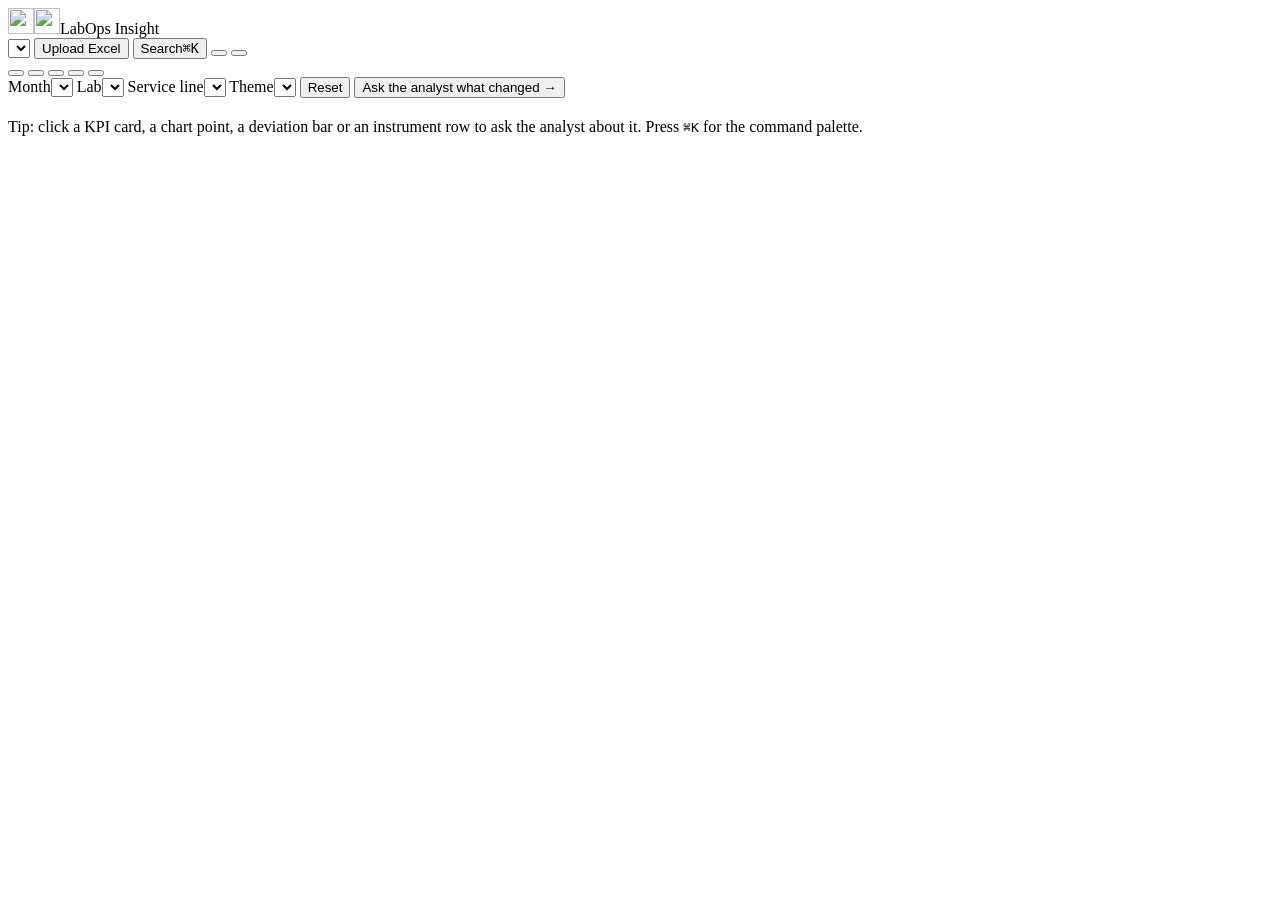
==== analyst/static/index.html @ 11c52e56 "Remove purple/gradient accent: bright solid accent, vivid high-contrast chart palette (dark+light), " ====
<!doctype html>
<html lang="en">
<head>
<meta charset="utf-8">
<meta name="viewport" content="width=device-width,initial-scale=1">
<title>LabOps Insight</title>
<meta name="description" content="Analytics, data review and an investigation agent for lab data. Upload your own Excel workbook.">
<script>try{var t=localStorage.getItem('ui.theme');if(t==='light'||t==='dark')document.documentElement.dataset.theme=t}catch(e){}</script>
<link rel="icon" type="image/png" sizes="32x32" href="/static/brand/favicon-32.png">
<link rel="icon" type="image/png" sizes="64x64" href="/static/brand/favicon-64.png">
<link rel="shortcut icon" href="/static/brand/favicon.ico">
<link rel="apple-touch-icon" href="/static/brand/apple-touch-icon.png">
<meta name="theme-color" content="#00d4ff">
<link rel="stylesheet" href="/static/style.css?v=__V__">
</head>
<body>
<div class="aurora" aria-hidden="true"><i></i><i></i><i></i><i></i></div>
<header class="top">
  <div class="top-in">
    <div class="brand"><span class="logo"><img class="mk-dark" src="/static/brand/logo-mark.png" alt="" width="26" height="26"><img class="mk-light" src="/static/brand/logo-mark-light.png" alt="" width="26" height="26"></span><span>LabOps Insight</span></div>
    <label class="dsel"><span id="ds-icon"></span><select id="ds-select" aria-label="Dataset"></select></label>
    <button class="btn primary" id="btn-upload" type="button"><span id="ico-upload"></span><span class="t">Upload Excel</span></button>
    <span class="sp"></span>
    <button class="btn search-btn" id="btn-pal" type="button" aria-label="Open command palette"><span id="ico-search"></span><span class="t">Search</span><kbd>⌘K</kbd></button>
    <span class="badge" id="model"></span><span class="badge" id="py"></span>
    <button class="btn ghost" id="btn-print" type="button" title="Print / save as PDF" aria-label="Print or save as PDF"></button>
    <button class="btn ghost" id="btn-theme" type="button" title="Switch light / dark" aria-label="Switch light or dark theme"></button>
  </div>
</header>

<main>
  <nav class="tabs" role="tablist" id="tabs" aria-label="Sections">
    <span class="ind" id="tab-ind" aria-hidden="true"></span>
    <button role="tab" data-tab="bi"></button>
    <button role="tab" data-tab="dq"></button>
    <button role="tab" data-tab="analyze"></button>
    <button role="tab" data-tab="data"></button>
    <button role="tab" data-tab="pins"></button>
  </nav>

  <!-- Dashboard (lab) / Overview (uploads) -->
  <section id="tab-bi" role="tabpanel">
    <div id="bi-lab">
      <div class="bi th-mint" id="bi">
        <div class="bi-bar">
          <label>Month<select id="f-month"></select></label>
          <label>Lab<select id="f-lab"></select></label>
          <label>Service line<select id="f-svc"></select></label>
          <label>Theme<select class="theme-sel"></select></label>
          <button class="link" id="f-reset" type="button">Reset</button>
          <span class="sp"></span>
          <button class="link" id="f-ask" type="button">Ask the analyst what changed →</button>
        </div>
        <div class="bi-title"><h2 id="bi-h"></h2><span id="bi-sub"></span></div>
        <div class="hint" id="bi-hint">Tip: click a KPI card, a chart point, a deviation bar or an instrument row to ask the analyst about it. Press <kbd>⌘K</kbd> for the command palette.</div>
        <div id="bi-ins" class="ins"></div>
        <div class="kgrid" id="bi-k"></div>
        <div class="bgrid" id="bi-g"></div>
      </div>
    </div>
    <div id="bi-custom" hidden>
      <div class="bi th-mint" id="ov">
        <div class="bi-bar">
          <label>Theme<select class="theme-sel"></select></label>
          <span class="sp"></span>
          <button class="link" id="ov-ask" type="button">Ask the analyst about this data →</button>
        </div>
        <div class="bi-title"><h2 id="ov-h"></h2><span id="ov-sub"></span></div>
        <div id="ov-notes"></div>
        <div class="kgrid k5" id="ov-k"></div>
        <div id="ov-ins" class="ins" style="margin-top:10px"></div>
        <div class="bgrid" id="ov-g"></div>
        <div id="ov-tables"></div>
      </div>
    </div>
  </section>

  <!-- Data review -->
  <section id="tab-dq" role="tabpanel" hidden>
    <div id="dq-lab">
      <div class="bi th-mint" id="dqbox">
        <div class="bi-title"><h2>Data review</h2><span>Rule-based checks on the lab records (ALCOA+ data integrity). Read-only: nothing is changed, the output is a query list to raise with the owning lab.</span></div>
        <div class="kgrid k4" id="dq-k"></div>
        <div class="bgrid" id="dq-g"></div>
      </div>
    </div>
    <div id="dq-custom" hidden>
      <div class="bi th-mint" id="rv">
        <div class="bi-title"><h2>Data review</h2><span>Automatic checks on your upload: missing values, duplicates, numbers stored as text, inconsistent spellings, outliers. Read-only: nothing is changed.</span></div>
        <div class="kgrid k5" id="rv-k"></div>
        <div id="rv-body" style="margin-top:10px"></div>
      </div>
    </div>
  </section>

  <!-- Analyze -->
  <section id="tab-analyze" role="tabpanel" hidden>
    <div id="an-notice"></div>
    <form id="f" class="askbox"><input id="q" maxlength="500" autocomplete="off" aria-label="Your question"><button class="btn ghost" id="stop" type="button" hidden>Stop</button><button class="btn primary" id="go">Analyze</button></form>
    <div class="chips" id="chips"></div>
    <div id="an-empty"></div>
    <div id="log" aria-live="polite"></div>
  </section>

  <!-- Raw tables -->
  <section id="tab-data" role="tabpanel" hidden>
    <div class="chips" id="tables"></div>
    <div id="datagrid"><div class="empty">Choose a table to browse it like a spreadsheet.</div></div>
  </section>

  <!-- Pinned charts -->
  <section id="tab-pins" role="tabpanel" hidden>
    <div style="display:flex;align-items:center"><span class="mute" style="flex:1">Charts you pin from the Analyze tab are saved in this browser.</span><button class="link" id="clearpins" type="button">Clear all</button></div>
    <div id="dash" class="dash" style="margin-top:12px"></div>
  </section>
</main>

<dialog id="dlg" aria-labelledby="dlg-t">
  <div class="dlg-h"><h2 id="dlg-t">Add your data</h2><button class="btn ghost" id="dlg-x" type="button" aria-label="Close">✕</button></div>
  <div class="dlg-b">
    <div class="drop" id="drop" tabindex="0" role="button" aria-label="Choose an Excel or CSV file, or drop it here">
      <img id="img-drop" src="/static/icons/data.png" alt="" width="64" height="64">
      <strong>Drop an Excel or CSV file here</strong>
      <span class="mute">or click to browse · .xlsx or .csv · up to <span id="max-mb">15</span> MB</span>
    </div>
    <input type="file" id="file" accept=".xlsx,.csv" hidden>
    <div class="prog" id="prog" hidden><i></i></div>
    <div id="up-msg" aria-live="polite"></div>
    <p class="note">Each sheet becomes a table and the first row is read as column headers. Files are processed on this computer and stored in <code>data/uploads</code>; delete them any time below. Formulas are read as their last saved values; macros are rejected.</p>
    <p class="note"><a href="/api/example.xlsx" download>Download an example workbook</a> to see the format and try the data review on realistic mistakes.</p>
    <div class="h-sec">Your datasets</div>
    <div class="dlist" id="dlist"></div>
  </div>
</dialog>

<dialog id="pal" aria-label="Command palette">
  <input id="pal-q" type="text" placeholder="Type a command, a dataset, a month, or a question to ask…" autocomplete="off" aria-label="Command palette">
  <ul id="pal-list" role="listbox"></ul>
  <div class="foot"><span><kbd>↑</kbd> <kbd>↓</kbd> navigate</span><span><kbd>↵</kbd> select</span><span><kbd>esc</kbd> close</span></div>
</dialog>

<div id="toasts" aria-live="polite"></div>

<script src="https://cdnjs.cloudflare.com/ajax/libs/Chart.js/4.4.1/chart.umd.min.js"></script>
<script src="/static/app.js?v=__V__"></script>
</body>
</html>
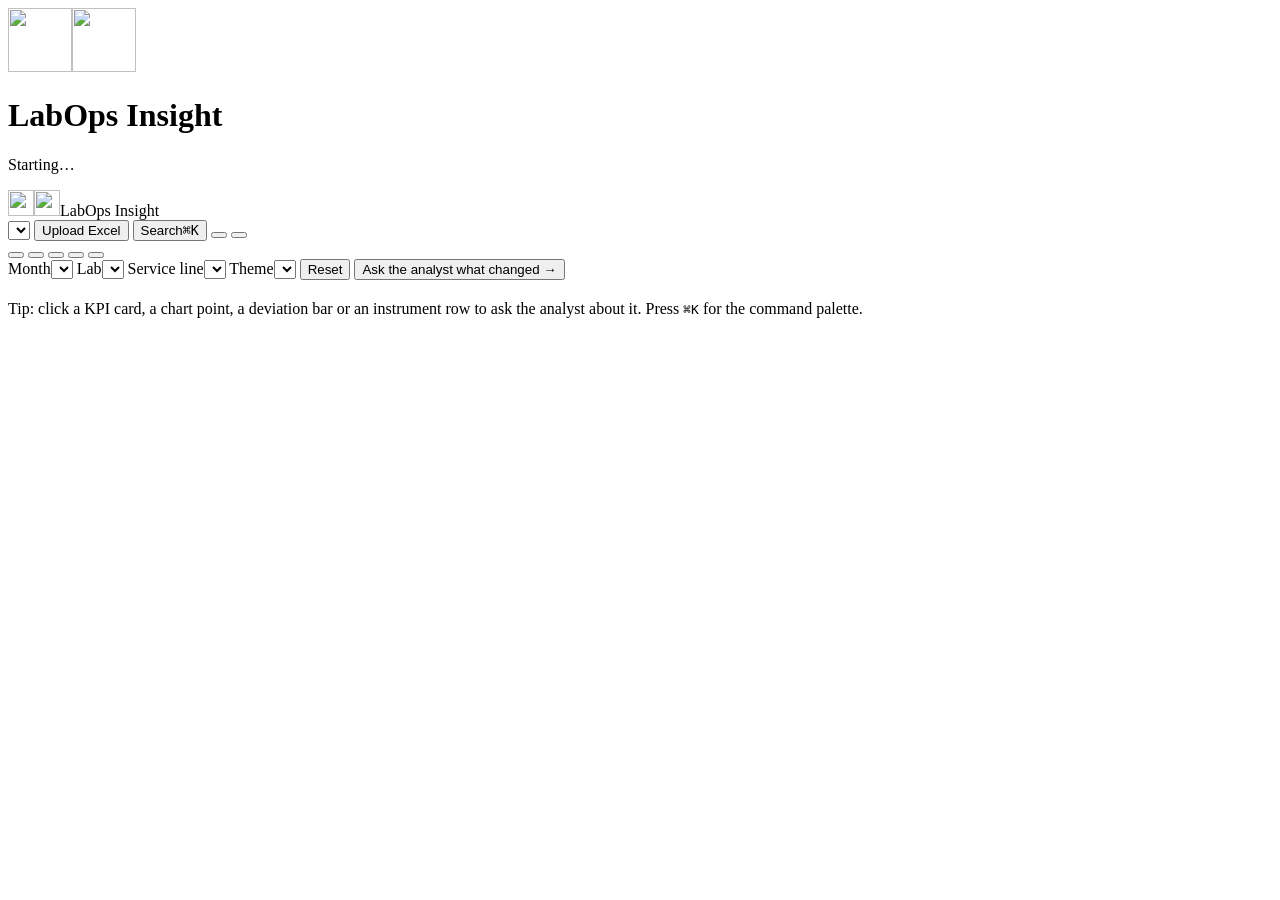
==== commit 1e1b4213: "Add authentication, logout, RBAC (viewer/analyst/admin), per-user dataset privacy, rate limiting + l" ====
--- a/analyst/static/index.html
+++ b/analyst/static/index.html
@@ -5,7 +5,7 @@
 <meta name="viewport" content="width=device-width,initial-scale=1">
 <title>LabOps Insight</title>
 <meta name="description" content="Analytics, data review and an investigation agent for lab data. Upload your own Excel workbook.">
-<script>try{var t=localStorage.getItem('ui.theme');if(t==='light'||t==='dark')document.documentElement.dataset.theme=t}catch(e){}</script>
+<script src="/static/theme-init.js"></script>
 <link rel="icon" type="image/png" sizes="32x32" href="/static/brand/favicon-32.png">
 <link rel="icon" type="image/png" sizes="64x64" href="/static/brand/favicon-64.png">
 <link rel="shortcut icon" href="/static/brand/favicon.ico">
@@ -13,8 +13,38 @@
 <meta name="theme-color" content="#00d4ff">
 <link rel="stylesheet" href="/static/style.css?v=__V__">
 </head>
-<body>
+<body data-state="boot">
 <div class="aurora" aria-hidden="true"><i></i><i></i><i></i><i></i></div>
+<div id="topbar" aria-hidden="true"><i></i></div>
+
+<!-- Loading screen: visible immediately, before any script runs -->
+<div id="boot" role="status" aria-live="polite">
+  <div class="boot-card">
+    <div class="boot-logo"><img class="mk-dark" src="/static/brand/logo-mark.png" alt="" width="64" height="64"><img class="mk-light" src="/static/brand/logo-mark-light.png" alt="" width="64" height="64"></div>
+    <h1>LabOps Insight</h1>
+    <div class="boot-bar"><i></i></div>
+    <p id="boot-msg">Starting…</p>
+  </div>
+</div>
+
+<!-- Sign-in / first-run setup -->
+<section id="auth" hidden aria-label="Sign in">
+  <form id="auth-form" class="auth-card" novalidate>
+    <div class="boot-logo"><img class="mk-dark" src="/static/brand/logo-mark.png" alt="" width="56" height="56"><img class="mk-light" src="/static/brand/logo-mark-light.png" alt="" width="56" height="56"></div>
+    <h1 id="auth-title">Sign in</h1>
+    <p id="auth-sub" class="mute"></p>
+    <div id="auth-msg" role="alert" aria-live="assertive"></div>
+    <label>Username<input id="au-user" name="username" autocomplete="username" autocapitalize="none" spellcheck="false" maxlength="32"></label>
+    <label>Password<span class="pwrow"><input id="au-pass" name="password" type="password" autocomplete="current-password" maxlength="128"><button type="button" class="btn ghost sm" id="au-show" aria-label="Show password">Show</button></span></label>
+    <label id="au-confirm-wrap" hidden>Confirm password<input id="au-pass2" name="confirm" type="password" autocomplete="new-password" maxlength="128"></label>
+    <div id="au-meter" class="meter" hidden><i></i><span></span></div>
+    <button class="btn primary wide" id="au-submit" type="submit"><span class="spinner" hidden></span><span class="lbl">Sign in</span></button>
+    <p class="note" id="auth-foot"></p>
+  </form>
+</section>
+
+<div id="busy" hidden role="status" aria-live="polite"><div class="busy-card"><span class="spinner big"></span><span id="busy-msg">Loading…</span></div></div>
+
 <header class="top">
   <div class="top-in">
     <div class="brand"><span class="logo"><img class="mk-dark" src="/static/brand/logo-mark.png" alt="" width="26" height="26"><img class="mk-light" src="/static/brand/logo-mark-light.png" alt="" width="26" height="26"></span><span>LabOps Insight</span></div>
@@ -25,6 +55,18 @@
     <span class="badge" id="model"></span><span class="badge" id="py"></span>
     <button class="btn ghost" id="btn-print" type="button" title="Print / save as PDF" aria-label="Print or save as PDF"></button>
     <button class="btn ghost" id="btn-theme" type="button" title="Switch light / dark" aria-label="Switch light or dark theme"></button>
+    <span class="badge" id="local-badge" hidden title="Authentication is disabled: everyone using this server is an admin">Local mode · no sign-in</span>
+    <div class="usermenu" id="usermenu" hidden>
+      <button class="btn user-btn" id="btn-user" type="button" aria-haspopup="menu" aria-expanded="false"><span class="avatar" id="avatar"></span><span class="t" id="user-name"></span></button>
+      <div class="menu" id="user-menu" role="menu" hidden>
+        <div class="menu-head"><b id="um-name"></b><span class="rolepill" id="um-role"></span></div>
+        <button role="menuitem" type="button" id="um-pw">Change password</button>
+        <button role="menuitem" type="button" id="um-users" hidden>Manage users</button>
+        <button role="menuitem" type="button" id="um-audit" hidden>Audit log</button>
+        <hr>
+        <button role="menuitem" type="button" id="um-logout" class="danger">Sign out</button>
+      </div>
+    </div>
   </div>
 </header>
 
@@ -133,6 +175,58 @@
   </div>
 </dialog>
 
+<dialog id="dlg-pw" aria-labelledby="pw-t">
+  <form id="pw-form" novalidate>
+    <div class="dlg-h"><h2 id="pw-t">Change password</h2><button class="btn ghost" id="pw-x" type="button" aria-label="Close">✕</button></div>
+    <div class="dlg-b">
+      <p class="note" id="pw-note" style="margin-top:0"></p>
+      <div id="pw-msg" role="alert"></div>
+      <label class="fld">Current password<input id="pw-cur" type="password" autocomplete="current-password" maxlength="128"></label>
+      <label class="fld">New password<input id="pw-new" type="password" autocomplete="new-password" maxlength="128"></label>
+      <div class="meter" id="pw-meter"><i></i><span></span></div>
+      <label class="fld">Repeat new password<input id="pw-new2" type="password" autocomplete="new-password" maxlength="128"></label>
+      <p class="note">At least 10 characters, with two kinds of characters, not containing your username. Changing it signs you out everywhere else.</p>
+      <div style="display:flex;gap:8px;justify-content:flex-end;margin-top:14px"><button class="btn primary" id="pw-submit" type="submit"><span class="spinner" hidden></span><span class="lbl">Update password</span></button></div>
+    </div>
+  </form>
+</dialog>
+
+<dialog id="dlg-users" class="wide-dlg" aria-labelledby="us-t">
+  <div class="dlg-h"><h2 id="us-t">Users and roles</h2><button class="btn ghost" id="us-x" type="button" aria-label="Close">✕</button></div>
+  <div class="dlg-b">
+    <div class="rolehelp"><b>viewer</b> read dashboards, data and reviews · <b>analyst</b> + ask the analyst, upload and delete own data · <b>admin</b> + manage users, see the audit log and all datasets</div>
+    <form id="us-form" class="us-form" novalidate>
+      <input id="us-name" placeholder="new username" autocomplete="off" maxlength="32" aria-label="New username">
+      <input id="us-pass" type="password" placeholder="temporary password" autocomplete="new-password" maxlength="128" aria-label="Temporary password">
+      <select id="us-role" aria-label="Role"></select>
+      <button class="btn primary" type="submit">Add user</button>
+    </form>
+    <div id="us-msg" role="alert"></div>
+    <p class="note">New users and password resets must choose their own password at next sign-in.</p>
+    <div style="overflow-x:auto"><table class="admin-table"><thead><tr><th>User</th><th>Role</th><th>Status</th><th>Last sign-in</th><th></th></tr></thead><tbody id="us-body"></tbody></table></div>
+  </div>
+</dialog>
+
+<dialog id="dlg-reset" aria-labelledby="rs-t">
+  <form id="rs-form" novalidate>
+    <div class="dlg-h"><h2 id="rs-t">Reset password</h2><button class="btn ghost" id="rs-x" type="button" aria-label="Close">✕</button></div>
+    <div class="dlg-b">
+      <p class="note" id="rs-note" style="margin-top:0"></p>
+      <div id="rs-msg" role="alert"></div>
+      <label class="fld">Temporary password<input id="rs-pw" type="password" autocomplete="new-password" maxlength="128"></label>
+      <div style="display:flex;gap:8px;justify-content:flex-end;margin-top:14px"><button class="btn primary" type="submit">Reset and sign them out</button></div>
+    </div>
+  </form>
+</dialog>
+
+<dialog id="dlg-audit" class="wide-dlg" aria-labelledby="au-t">
+  <div class="dlg-h"><h2 id="au-t">Audit log</h2><button class="btn ghost" id="ad-x" type="button" aria-label="Close">✕</button></div>
+  <div class="dlg-b">
+    <div style="display:flex;gap:8px;align-items:center;flex-wrap:wrap;margin-bottom:8px"><select id="ad-filter" aria-label="Filter by action"></select><button class="btn sm" id="ad-refresh" type="button">Refresh</button><span class="note" style="margin:0">Newest first. Passwords and question text are never recorded.</span></div>
+    <div style="overflow-x:auto"><table class="admin-table"><thead><tr><th>When</th><th>User</th><th>Action</th><th>Detail</th><th>IP</th></tr></thead><tbody id="ad-body"></tbody></table></div>
+  </div>
+</dialog>
+
 <dialog id="pal" aria-label="Command palette">
   <input id="pal-q" type="text" placeholder="Type a command, a dataset, a month, or a question to ask…" autocomplete="off" aria-label="Command palette">
   <ul id="pal-list" role="listbox"></ul>
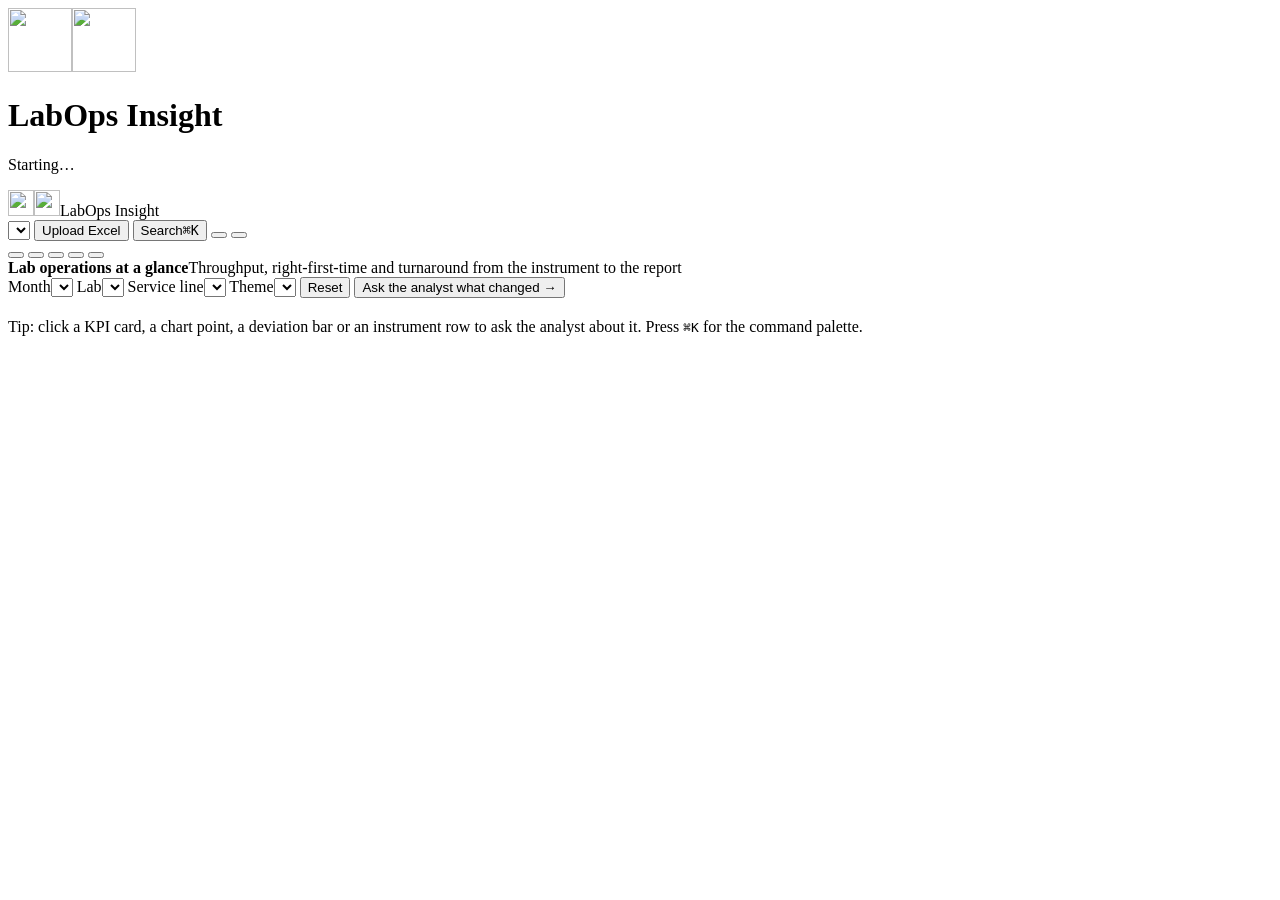
==== commit d4c143e9: "Add public-domain lab photo banners to Dashboard, Data Review and Analyze (credited in README)" ====
--- a/analyst/static/index.html
+++ b/analyst/static/index.html
@@ -73,7 +73,7 @@
 <main>
   <nav class="tabs" role="tablist" id="tabs" aria-label="Sections">
     <span class="ind" id="tab-ind" aria-hidden="true"></span>
-    <button role="tab" data-tab="bi"></button>
+    <button role="tab" data-tab="bi" aria-selected="true"></button>
     <button role="tab" data-tab="dq"></button>
     <button role="tab" data-tab="analyze"></button>
     <button role="tab" data-tab="data"></button>
@@ -83,6 +83,7 @@
   <!-- Dashboard (lab) / Overview (uploads) -->
   <section id="tab-bi" role="tabpanel">
     <div id="bi-lab">
+      <div class="hero" style="--hero:url(/static/photos/instrument-scientist.jpg);--pos:center 20%"><div><b>Lab operations at a glance</b><span>Throughput, right-first-time and turnaround from the instrument to the report</span></div></div>
       <div class="bi th-mint" id="bi">
         <div class="bi-bar">
           <label>Month<select id="f-month"></select></label>
@@ -120,6 +121,7 @@
   <!-- Data review -->
   <section id="tab-dq" role="tabpanel" hidden>
     <div id="dq-lab">
+      <div class="hero" style="--hero:url(/static/photos/clean-lab.jpg);--pos:center 35%"><div><b>Data integrity review</b><span>Every flagged record traces back to a rule, so the lab can query it</span></div></div>
       <div class="bi th-mint" id="dqbox">
         <div class="bi-title"><h2>Data review</h2><span>Rule-based checks on the lab records (ALCOA+ data integrity). Read-only: nothing is changed, the output is a query list to raise with the owning lab.</span></div>
         <div class="kgrid k4" id="dq-k"></div>
@@ -137,6 +139,7 @@
 
   <!-- Analyze -->
   <section id="tab-analyze" role="tabpanel" hidden>
+    <div class="hero" style="--hero:url(/static/photos/glass-flasks.jpg);--pos:center 30%"><div><b>Ask the analyst</b><span>Plain-English questions, answered with SQL you can inspect</span></div></div>
     <div id="an-notice"></div>
     <form id="f" class="askbox"><input id="q" maxlength="500" autocomplete="off" aria-label="Your question"><button class="btn ghost" id="stop" type="button" hidden>Stop</button><button class="btn primary" id="go">Analyze</button></form>
     <div class="chips" id="chips"></div>
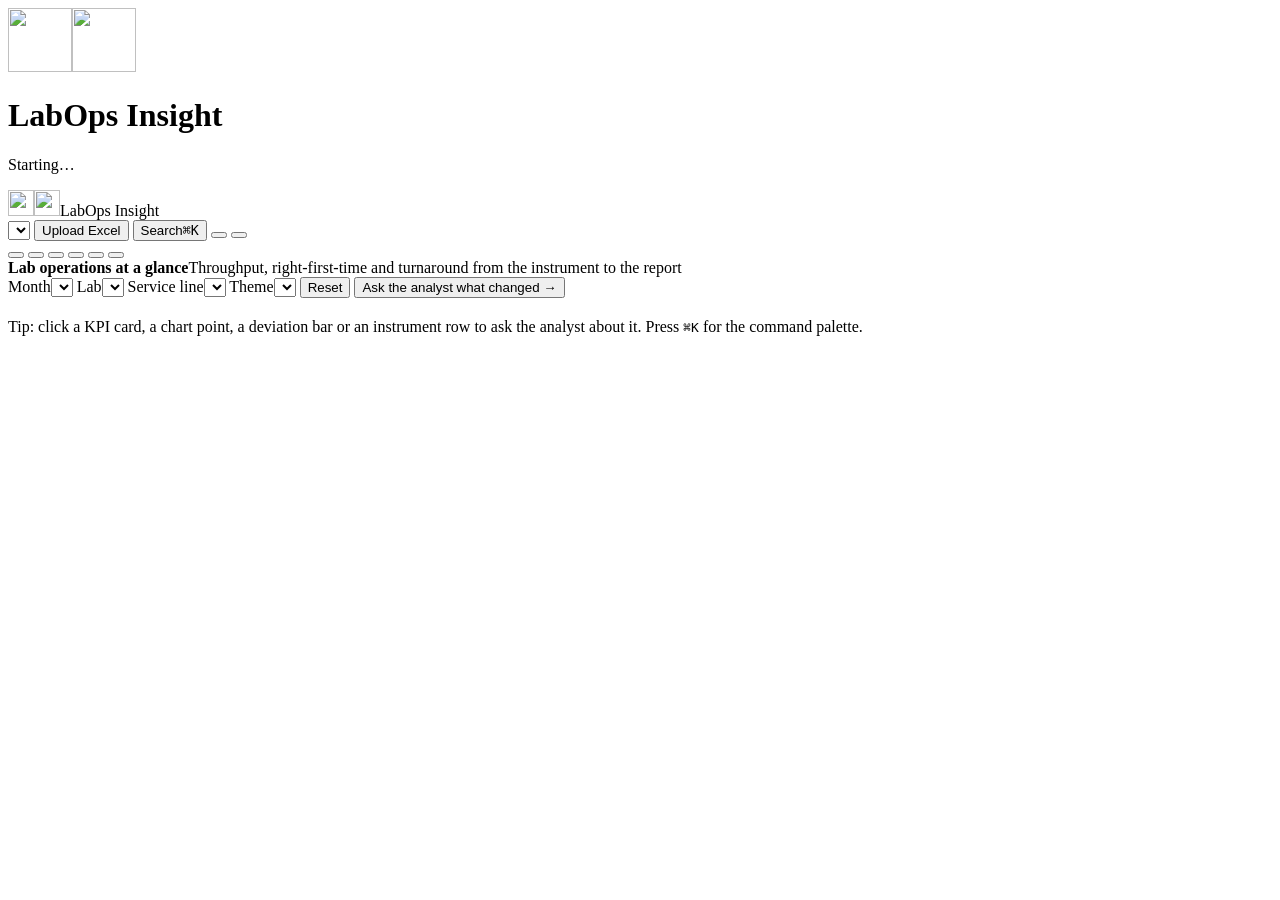
==== commit 3f58b007: "Add Predict tab (forecasts, late-delivery risk model, EWMA drift early warning, what-if scorer), 15 " ====
--- a/analyst/static/index.html
+++ b/analyst/static/index.html
@@ -75,6 +75,7 @@
     <span class="ind" id="tab-ind" aria-hidden="true"></span>
     <button role="tab" data-tab="bi" aria-selected="true"></button>
     <button role="tab" data-tab="dq"></button>
+    <button role="tab" data-tab="predict"></button>
     <button role="tab" data-tab="analyze"></button>
     <button role="tab" data-tab="data"></button>
     <button role="tab" data-tab="pins"></button>
@@ -83,7 +84,7 @@
   <!-- Dashboard (lab) / Overview (uploads) -->
   <section id="tab-bi" role="tabpanel">
     <div id="bi-lab">
-      <div class="hero" style="--hero:url(/static/photos/instrument-scientist.jpg);--pos:center 20%"><div><b>Lab operations at a glance</b><span>Throughput, right-first-time and turnaround from the instrument to the report</span></div></div>
+      <div class="hero" style="--hero:url(/static/photos/instrument-scientist.jpg);--pos:15% 30%"><div><b>Lab operations at a glance</b><span>Throughput, right-first-time and turnaround from the instrument to the report</span></div></div>
       <div class="bi th-mint" id="bi">
         <div class="bi-bar">
           <label>Month<select id="f-month"></select></label>
@@ -118,10 +119,18 @@
     </div>
   </section>
 
+  <!-- Predict (lab dataset) -->
+  <section id="tab-predict" role="tabpanel" hidden>
+    <div class="bi th-mint" id="pr">
+      <div class="bi-title"><h2>Predict</h2><span>Forecasts, a late-delivery risk model and a drift early-warning chart, all trained on the lab data and validated on held-out months.</span></div>
+      <div id="pr-body"></div>
+    </div>
+  </section>
+
   <!-- Data review -->
   <section id="tab-dq" role="tabpanel" hidden>
     <div id="dq-lab">
-      <div class="hero" style="--hero:url(/static/photos/clean-lab.jpg);--pos:center 35%"><div><b>Data integrity review</b><span>Every flagged record traces back to a rule, so the lab can query it</span></div></div>
+      <div class="hero" style="--hero:url(/static/photos/clean-lab.jpg);--pos:40% 50%"><div><b>Data integrity review</b><span>Every flagged record traces back to a rule, so the lab can query it</span></div></div>
       <div class="bi th-mint" id="dqbox">
         <div class="bi-title"><h2>Data review</h2><span>Rule-based checks on the lab records (ALCOA+ data integrity). Read-only: nothing is changed, the output is a query list to raise with the owning lab.</span></div>
         <div class="kgrid k4" id="dq-k"></div>
@@ -139,7 +148,7 @@
 
   <!-- Analyze -->
   <section id="tab-analyze" role="tabpanel" hidden>
-    <div class="hero" style="--hero:url(/static/photos/glass-flasks.jpg);--pos:center 30%"><div><b>Ask the analyst</b><span>Plain-English questions, answered with SQL you can inspect</span></div></div>
+    <div class="hero" style="--hero:url(/static/photos/glass-flasks.jpg);--pos:center 50%"><div><b>Ask the analyst</b><span>Plain-English questions, answered with SQL you can inspect</span></div></div>
     <div id="an-notice"></div>
     <form id="f" class="askbox"><input id="q" maxlength="500" autocomplete="off" aria-label="Your question"><button class="btn ghost" id="stop" type="button" hidden>Stop</button><button class="btn primary" id="go">Analyze</button></form>
     <div class="chips" id="chips"></div>
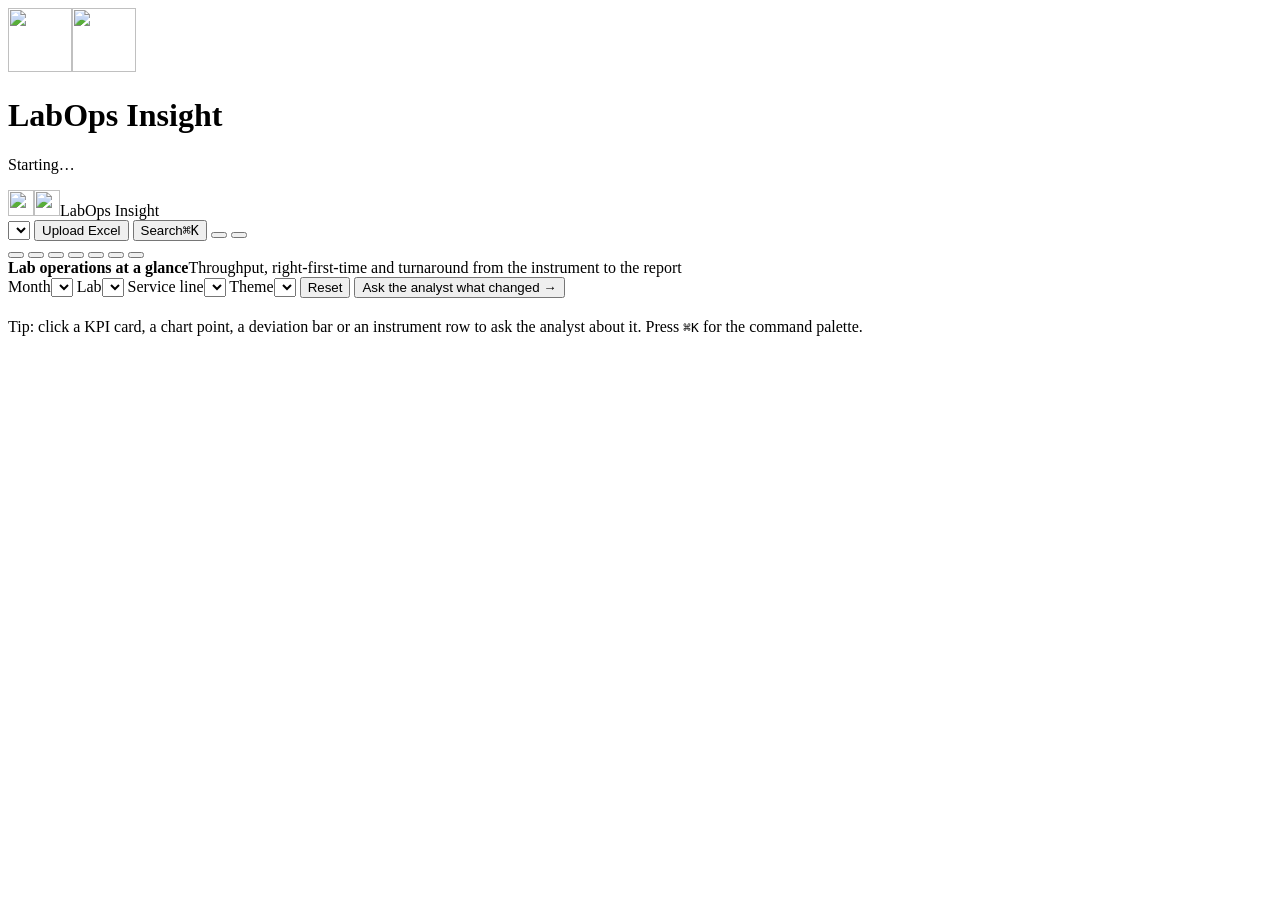
==== commit 69f64b5a: "Add 'Why LabOps' story page (numbers computed from the data, served only to signed-in users) and mor" ====
--- a/analyst/static/index.html
+++ b/analyst/static/index.html
@@ -73,6 +73,7 @@
 <main>
   <nav class="tabs" role="tablist" id="tabs" aria-label="Sections">
     <span class="ind" id="tab-ind" aria-hidden="true"></span>
+    <button role="tab" data-tab="story"></button>
     <button role="tab" data-tab="bi" aria-selected="true"></button>
     <button role="tab" data-tab="dq"></button>
     <button role="tab" data-tab="predict"></button>
@@ -80,6 +81,9 @@
     <button role="tab" data-tab="data"></button>
     <button role="tab" data-tab="pins"></button>
   </nav>
+
+  <!-- Why LabOps: the story -->
+  <section id="tab-story" role="tabpanel" hidden></section>
 
   <!-- Dashboard (lab) / Overview (uploads) -->
   <section id="tab-bi" role="tabpanel">
@@ -121,8 +125,8 @@
 
   <!-- Predict (lab dataset) -->
   <section id="tab-predict" role="tabpanel" hidden>
+    <div class="hero hero-narrow" style="--hero:url(/static/photos/analyst-instrument.jpg);--pos:50% 25%"><div><b>Predict</b><span>Forecasts, late-delivery risk and instrument drift warnings, validated on held-out months</span></div></div>
     <div class="bi th-mint" id="pr">
-      <div class="bi-title"><h2>Predict</h2><span>Forecasts, a late-delivery risk model and a drift early-warning chart, all trained on the lab data and validated on held-out months.</span></div>
       <div id="pr-body"></div>
     </div>
   </section>
